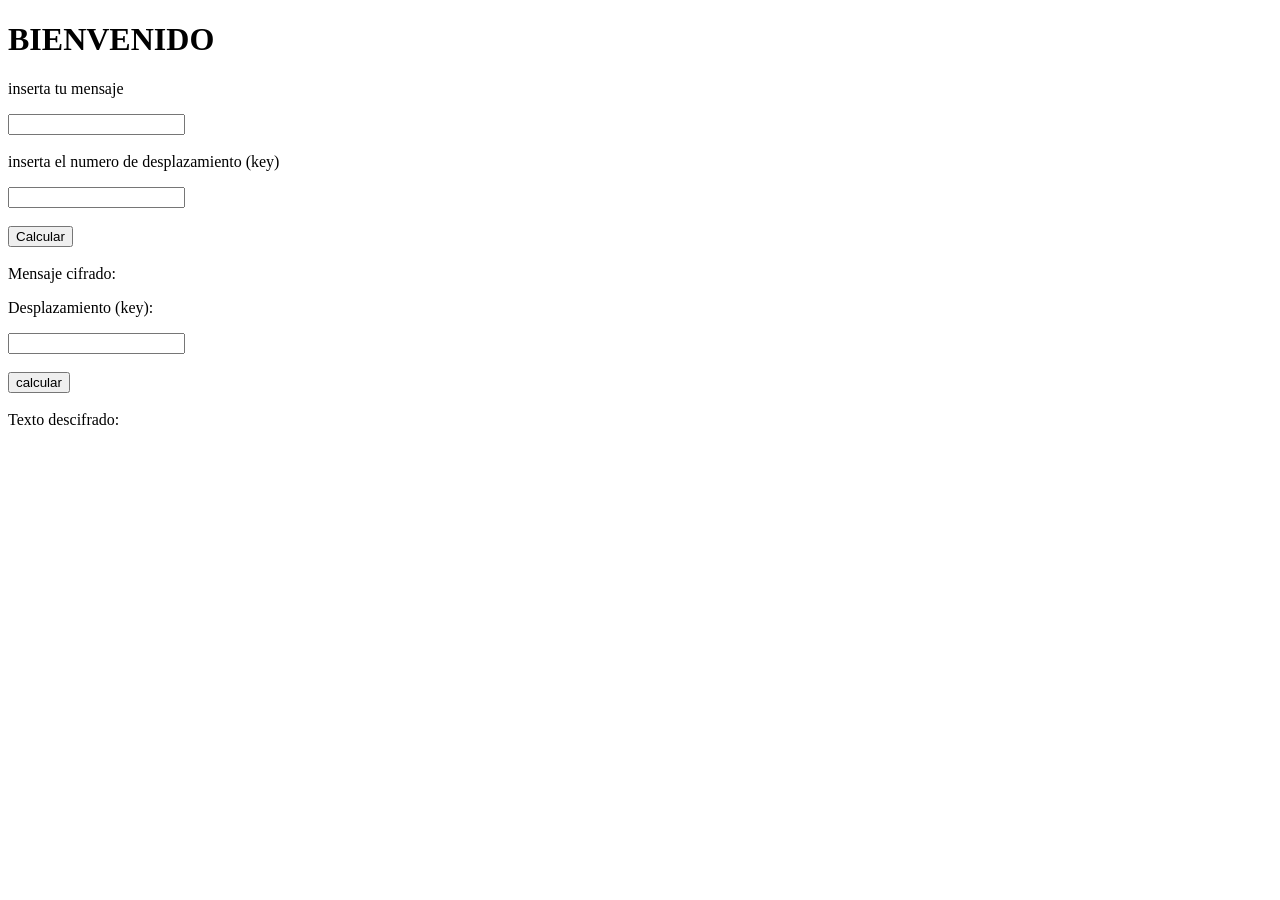
==== src/index.html @ de30ecd9 "avance" ====
<!DOCTYPE html>
<html>
  <head>
    <meta charset="utf-8">
    <title>Caesar Cipher</title>
    <link rel="stylesheet" href="style.css" />
  </head>
  <body>
    <div id="root">
      <div id="cajaPrincipal">
        <h1>BIENVENIDO</h1>
    <label for="writeText">inserta tu mensaje </label> </p>
    <input class="writename" type="text" id="writeText" value=""> <br> <br>

    <label for="writeText">inserta el numero de desplazamiento (key)</label> </p>
    <input class="writename" type="text" id="key" value=""> <br> <br>

    <button class="boton" type="button" name="button" Id="resultado">Calcular
    </button> <br> <br>

    <label>Mensaje cifrado: </label> 
    <label id="cypherValue"></label> <p></p>



    <label>Desplazamiento (key): </label> <p></p>
    <input class="writename" type="text" id="secretKey" value=""> <br><br>

    <button class="boton" type="button" name="button" id="descifrar" >calcular</button> <br> <br>

    <label for="writeText">Texto descifrado: </label> <label id="original"></label> <br> <br>
    </div>
    </div>
    <script src="cipher.js"></script>
    <script src="index.js"></script>
  </body>
</html>
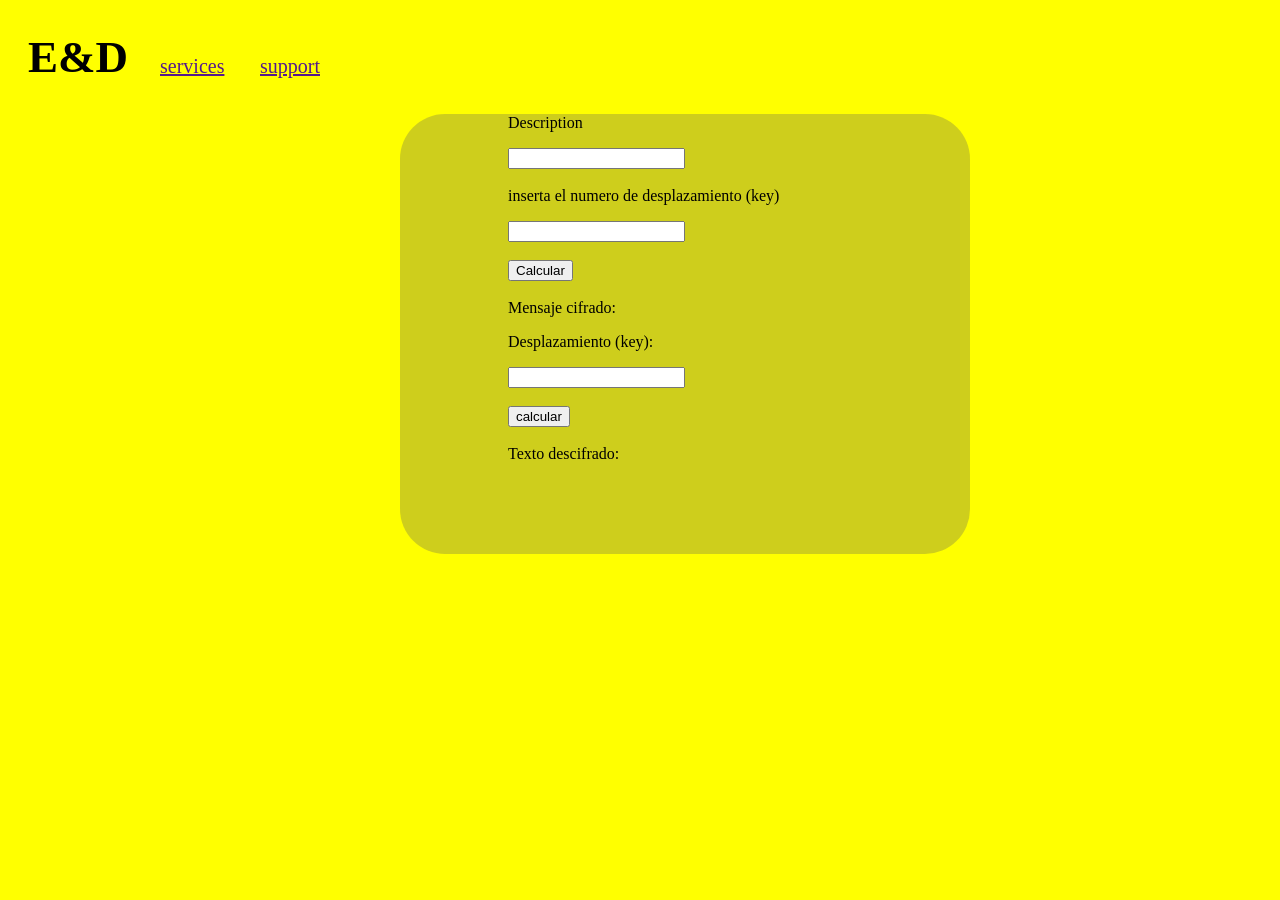
==== commit 1e78efa4: "avance2" ====
--- a/src/index.html
+++ b/src/index.html
@@ -8,8 +8,15 @@
   <body>
     <div id="root">
       <div id="cajaPrincipal">
-        <h1>BIENVENIDO</h1>
-    <label for="writeText">inserta tu mensaje </label> </p>
+        <h1 class="bienvenida">E&D</h1>
+        <ul >
+          <ol class="ser"><a href="">services</a></ol> 
+          <ol class="sup"><a href="">support</a>
+          </ul>
+
+          <div class="cajacentro"></div>
+    <div class="infocentro">
+    <label for="writeText"> Description </label> </p>
     <input class="writename" type="text" id="writeText" value=""> <br> <br>
 
     <label for="writeText">inserta el numero de desplazamiento (key)</label> </p>
@@ -31,7 +38,8 @@
     <label for="writeText">Texto descifrado: </label> <label id="original"></label> <br> <br>
     </div>
     </div>
+  </div>
     <script src="cipher.js"></script>
     <script src="index.js"></script>
   </body>
-</html>+</html>
--- a/src/style.css
+++ b/src/style.css
@@ -0,0 +1,74 @@
+body{
+    background-color: yellow;
+    width: 1340px;
+    height: 520px;
+}
+
+.bienvenida {
+    
+    position: relative;
+    width: 93px;
+    height: 54 px;
+    left: 20px;
+    right: 15px;
+    font-family: Lato;
+    font-style: normal;
+    font-weight: bold;
+    font-size: 45px;
+    line-height: 54px;
+}
+
+
+
+    
+.ser {
+    
+    position: absolute;
+    width: 50px;
+    height: 40px;
+    left: 180px;
+    right: 180px;
+    padding: px;
+    margin:-60px;
+    font-family: Lato;
+    font-style: normal;
+    font-weight: 300;
+    font-size: 20px;
+    line-height: 24px;
+}
+
+.sup{
+    position: absolute;
+    width: 50px;
+    height: 40px;
+    left: 280px;
+    right: 180px;
+    padding: px;
+    margin:-60px;
+    font-family: Lato;
+    font-style: normal;
+    font-weight: 300;
+    font-size: 20px;
+    line-height: 24px;
+}
+
+.cajacentro {
+    position: relative;
+    left: 400px;
+    right: 500px;
+    position: relative;
+    background: rgba(92, 92, 92, 0.3);
+    position: absolute;
+    width: 570px;
+    height: 440px;
+    border-radius: 45px;
+}
+
+.infocentro {
+    position: relative;
+    left: 500px;
+    right: -200px;
+    width: 570px;
+    height: 440px;
+    
+}
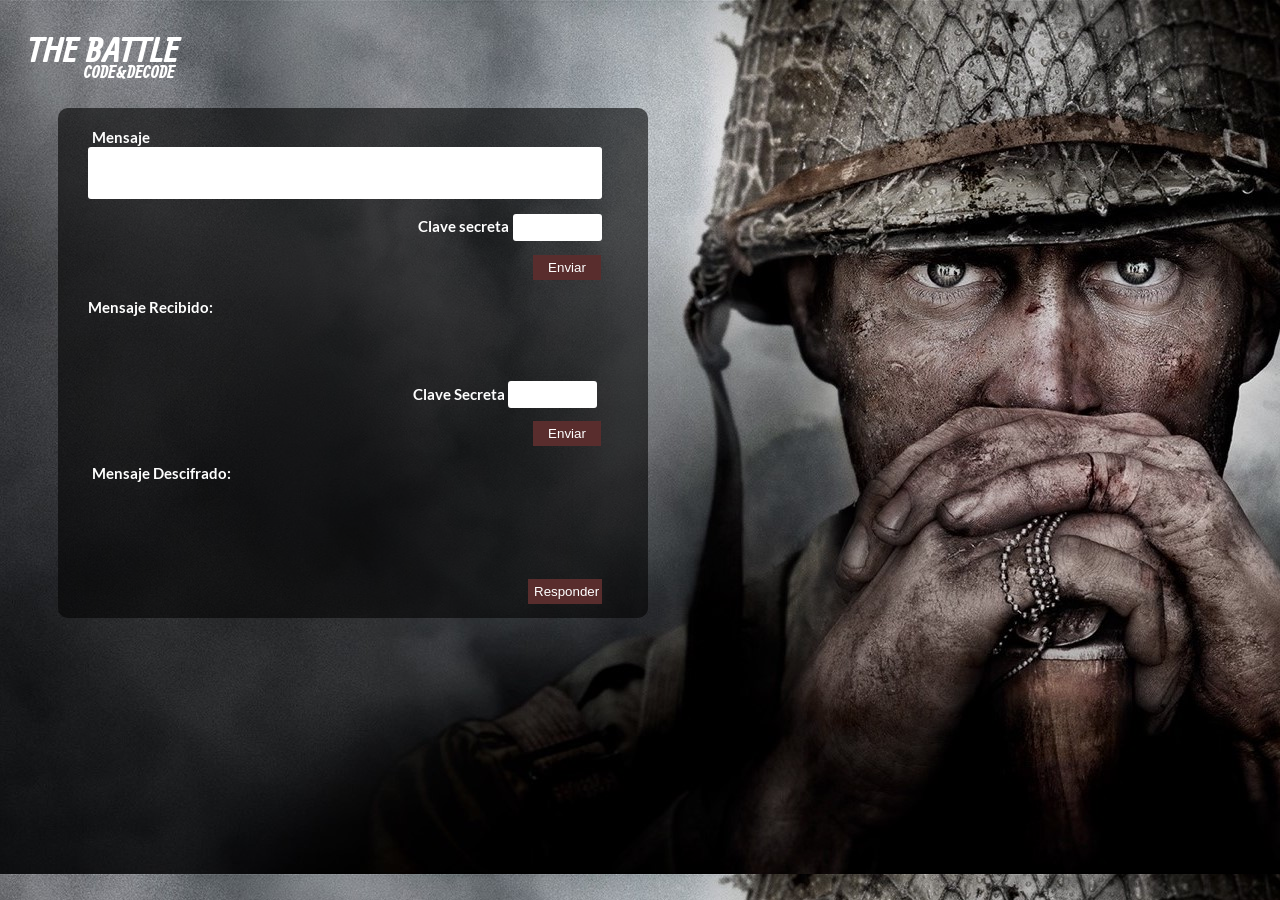
==== commit 7a3cf1e4: "proyecto" ====
--- a/src/index.html
+++ b/src/index.html
@@ -5,41 +5,46 @@
     <title>Caesar Cipher</title>
     <link rel="stylesheet" href="style.css" />
   </head>
-  <body>
+  <body> 
+      <h1 class="logo">THE BATTLE</h1>
     <div id="root">
       <div id="cajaPrincipal">
-        <h1 class="bienvenida">E&D</h1>
-        <ul >
-          <ol class="ser"><a href="">services</a></ol> 
-          <ol class="sup"><a href="">support</a>
-          </ul>
+        <h2 class="slogan">CODE&DECODE</h2>
+        <div class="cajacentro"></div>
+    <div class="infocentro">
+    <label class="mensaje" for="writeText"> Mensaje </label> <br>
+    <input class="writename1" type="text" id="writeText" value=""> <br> <br>
 
-          <div class="cajacentro"></div>
-    <div class="infocentro">
-    <label for="writeText"> Description </label> </p>
-    <input class="writename" type="text" id="writeText" value=""> <br> <br>
+    <label class="clavesecreta" for="writeText"> Clave secreta </label>
+    <input class="writename2" type="text" id="key" value=""> <br> <br>
 
-    <label for="writeText">inserta el numero de desplazamiento (key)</label> </p>
-    <input class="writename" type="text" id="key" value=""> <br> <br>
-
-    <button class="boton" type="button" name="button" Id="resultado">Calcular
+    <button class="boton1" type="button" name="button" id="resultado">Enviar
     </button> <br> <br>
 
-    <label>Mensaje cifrado: </label> 
-    <label id="cypherValue"></label> <p></p>
+    <label class="mensajerecibido" >Mensaje Recibido: </label> <br>
+    <label class="textocifrado" id="cypherValue"></label> <p></p> <br> <br>
 
 
 
-    <label>Desplazamiento (key): </label> <p></p>
-    <input class="writename" type="text" id="secretKey" value=""> <br><br>
+    <label class="clavesecreta2" >Clave Secreta </label> <p></p>
+    <input class="writename3" type="text" id="secretKey" value=""> <br><br>
+    
+    <button class="boton2" type="button" name="button" id="descifrar" >Enviar</button> <br> <br>
 
-    <button class="boton" type="button" name="button" id="descifrar" >calcular</button> <br> <br>
+    <label class="mensajeDescifrado" for="writeText">Mensaje Descifrado: </label> <br>
+    <label class="textoDescifrado2" id="original"></label> <br> <br>
 
-    <label for="writeText">Texto descifrado: </label> <label id="original"></label> <br> <br>
+    <button class="boton3" type="button" name="button" id="responder">Responder</button>
+
+    
     </div>
+    
     </div>
+    
   </div>
+  
     <script src="cipher.js"></script>
     <script src="index.js"></script>
   </body>
+  
 </html>
--- a/src/style.css
+++ b/src/style.css
@@ -1,74 +1,191 @@
 body{
-    background-color: yellow;
-    width: 1340px;
-    height: 520px;
+    background-image: url(img/guerra6.jpg);
+    position: absolute;
+    
+
+   
 }
+@font-face { font-family: lato; src: url(latof/Lato-Black.ttf);}
+@font-face { font-family: lato; src: url(latof/Lato-BlackItalic.ttf);}
+@font-face { font-family: allan; src: url(allanf/Allan-Bold.ttf);}
+@font-face { font-family: lato; src: url(latof/Lato-Bold.ttf);}
 
-.bienvenida {
+h1 {
+    position: relative;
+    font-family: allan;
+    font-size: 35px;
+    color: white;
+    right: -20px;
+    margin: 10;
+}
+ 
+.slogan {
+    font-family: allan;
+    font-size: 18px;
+    color: white;
+    position: relative;
+    right: -112px;
+    margin:-36px;
     
-    position: relative;
-    width: 93px;
-    height: 54 px;
-    left: 20px;
-    right: 15px;
-    font-family: Lato;
-    font-style: normal;
-    font-weight: bold;
-    font-size: 45px;
-    line-height: 54px;
 }
 
 
+.infocentro {
+    position: relative;
+    left: 630px;
+    width: 500px;
+    height: 440px;
+    margin:-550px;
+    padding: -500px;
+
+}
+
+.mensaje  {
+    position: relative;
+    font-family: lato;
+    font-size: 15px;
+    color: white;
+    right: -4px;
+    
+    
+   
+}
+
+.writename1 {
+    border-radius: 3px;
+    width: 510px;
+    height: 50px;
+    border: 0px;
+    text-align: center;
+  
+
+}
+
+.clavesecreta {
+    position: relative;
+    font-family: lato; src: url(latof/Lato-BlackItalic.ttf);
+    font-size: 15px;
+    color: white;
+    right: -5px;
+    left: 330px;
+}
+.writename2 {
+    position: relative;
+    width: 85px;
+    height: 25px;
+    left: 335px;
+    margin: -4px;
+    border-radius: 3px;
+    border: 0px;
+    text-align: center;
+}
+
+.boton1 {
+    position: relative;
+    width: 68px;
+    height: 25px;
+    left: 445px;
+    color: white;
+    background: #592D2D;
+    border: 0px;
+    
+}
+
+.mensajerecibido {
+    position: relative;
+    font-family: lato;
+    font-size: 15px;
+    color: white;
+    right: -4px;
+    margin: -4px;
+}
+
+.textocifrado {
+    position: absolute;
+}
+
+.textocifrado {
+    font-family: lato;
+    color:white;
+    
+    font-style: italic;
+
+}
+
+.clavesecreta2 {
+    position: absolute;
+    font-family: lato; src: url(latof/Lato-BlackItalic.ttf);
+    font-size: 15px;
+    color: white;
+    right: -20px;
+   
+    margin: 16px;
+    left: 309px;
+
+}
+
+.writename3 {
+    position: relative;
+    width: 85px;
+    height: 25px;
+    left: 450px;
+    margin: -30px;
+    border-radius: 3px;
+    border: 0px;
+    text-align: center;
+}
+
+.boton2{
+    position: relative;
+    width: 68px;
+    height: 25px;
+    left: 445px;
+    color: white;
+    background: #592D2D;
+    border: 0px;
+    
+}
+
+.mensajeDescifrado {
+    position: relative;
+    font-family: lato;
+    font-size: 15px;
+    color: white;
+    right: -4px;
+
+}
+
+.textoDescifrado2 {
+    position: absolute;
+    font-family: lato;
+    color:white;
+    
+    font-style: italic;
+}
+
+.boton3{
+    position: relative;
+    width: 74px;
+    height: 25px;
+    left: 380px;
+    color: white;
+    background: #592D2D;
+    border: 0px;
+    margin: 60px;
+    text-align: center;
 
     
-.ser {
-    
-    position: absolute;
-    width: 50px;
-    height: 40px;
-    left: 180px;
-    right: 180px;
-    padding: px;
-    margin:-60px;
-    font-family: Lato;
-    font-style: normal;
-    font-weight: 300;
-    font-size: 20px;
-    line-height: 24px;
-}
-
-.sup{
-    position: absolute;
-    width: 50px;
-    height: 40px;
-    left: 280px;
-    right: 180px;
-    padding: px;
-    margin:-60px;
-    font-family: Lato;
-    font-style: normal;
-    font-weight: 300;
-    font-size: 20px;
-    line-height: 24px;
 }
 
 .cajacentro {
+    
+    
+    right: 10px;
     position: relative;
-    left: 400px;
-    right: 500px;
-    position: relative;
-    background: rgba(92, 92, 92, 0.3);
-    position: absolute;
-    width: 570px;
-    height: 440px;
-    border-radius: 45px;
-}
-
-.infocentro {
-    position: relative;
-    left: 500px;
-    right: -200px;
-    width: 570px;
-    height: 440px;
-    
-}
+    background: rgba(3, 3, 3, 0.6);
+    border-radius: 14px;
+    width: 590px;
+    height: 510px;
+    border-radius: 10px;
+    margin:60px;
+}
